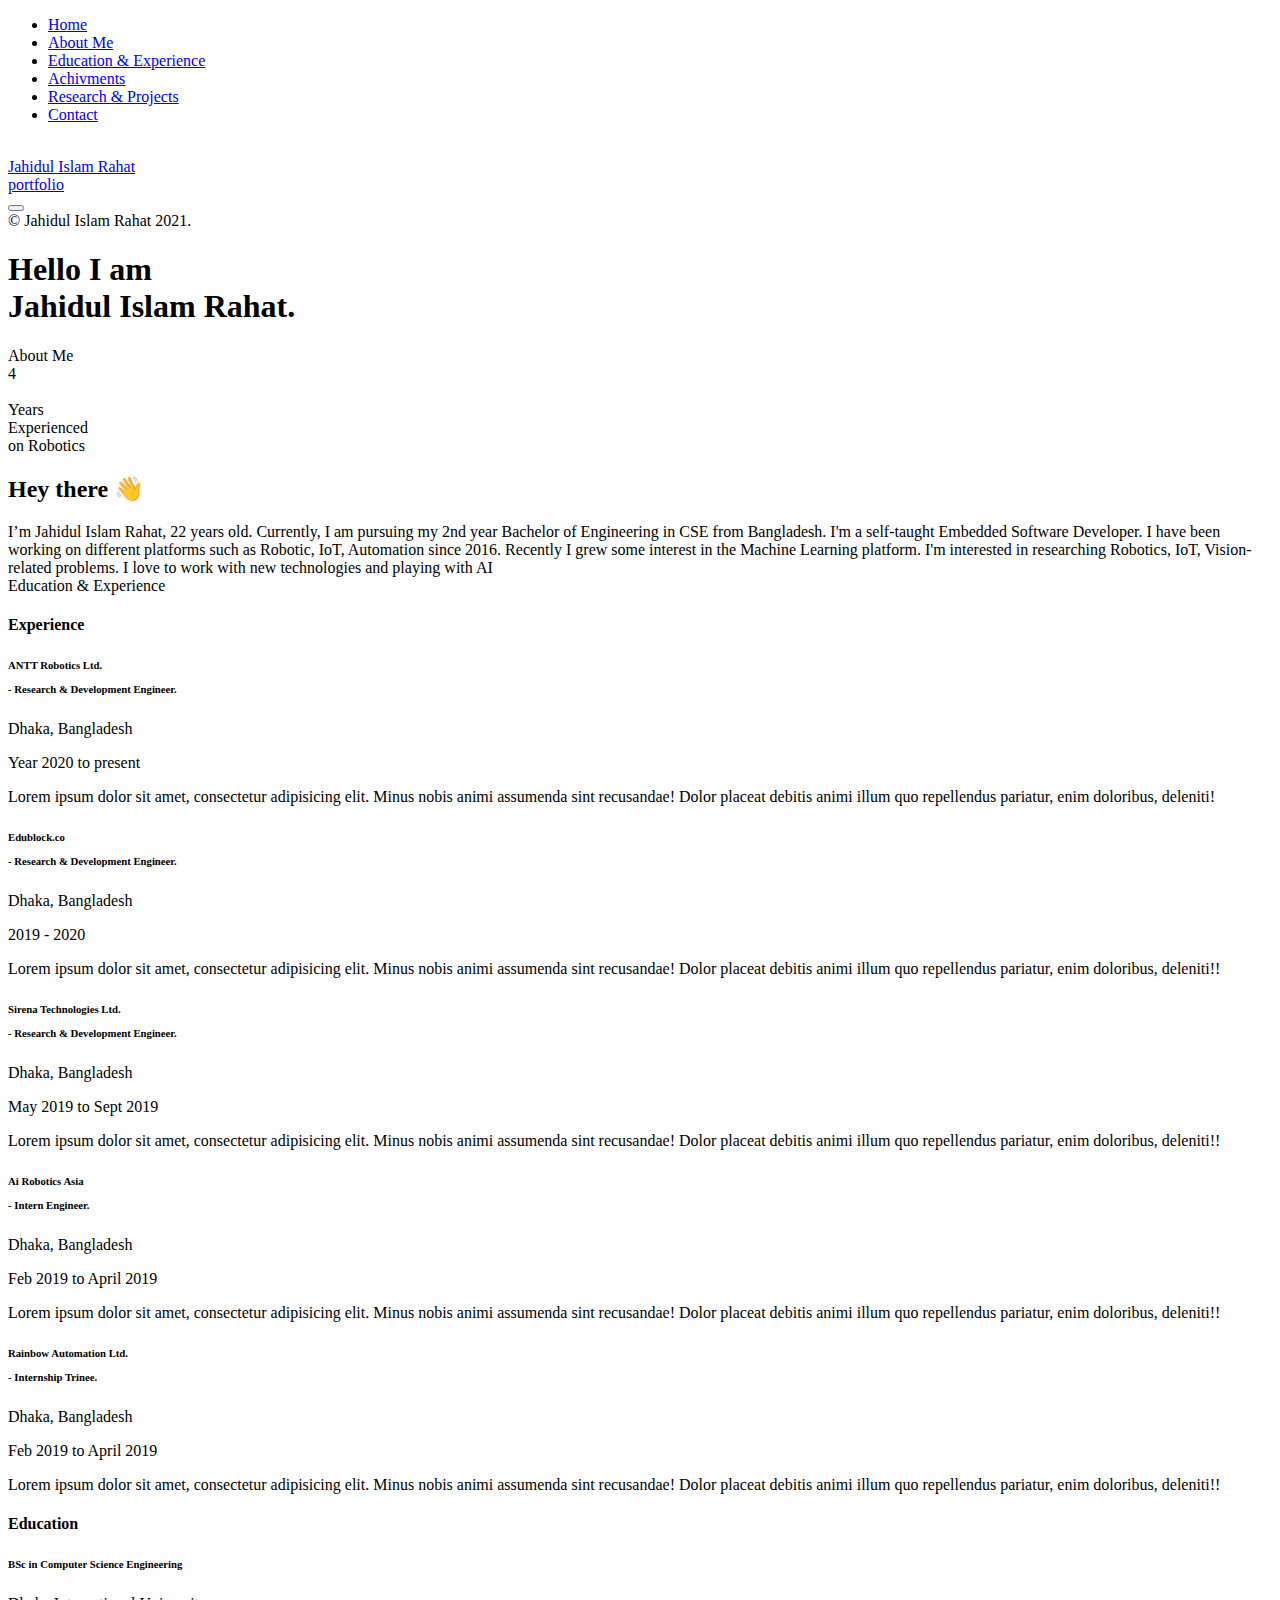
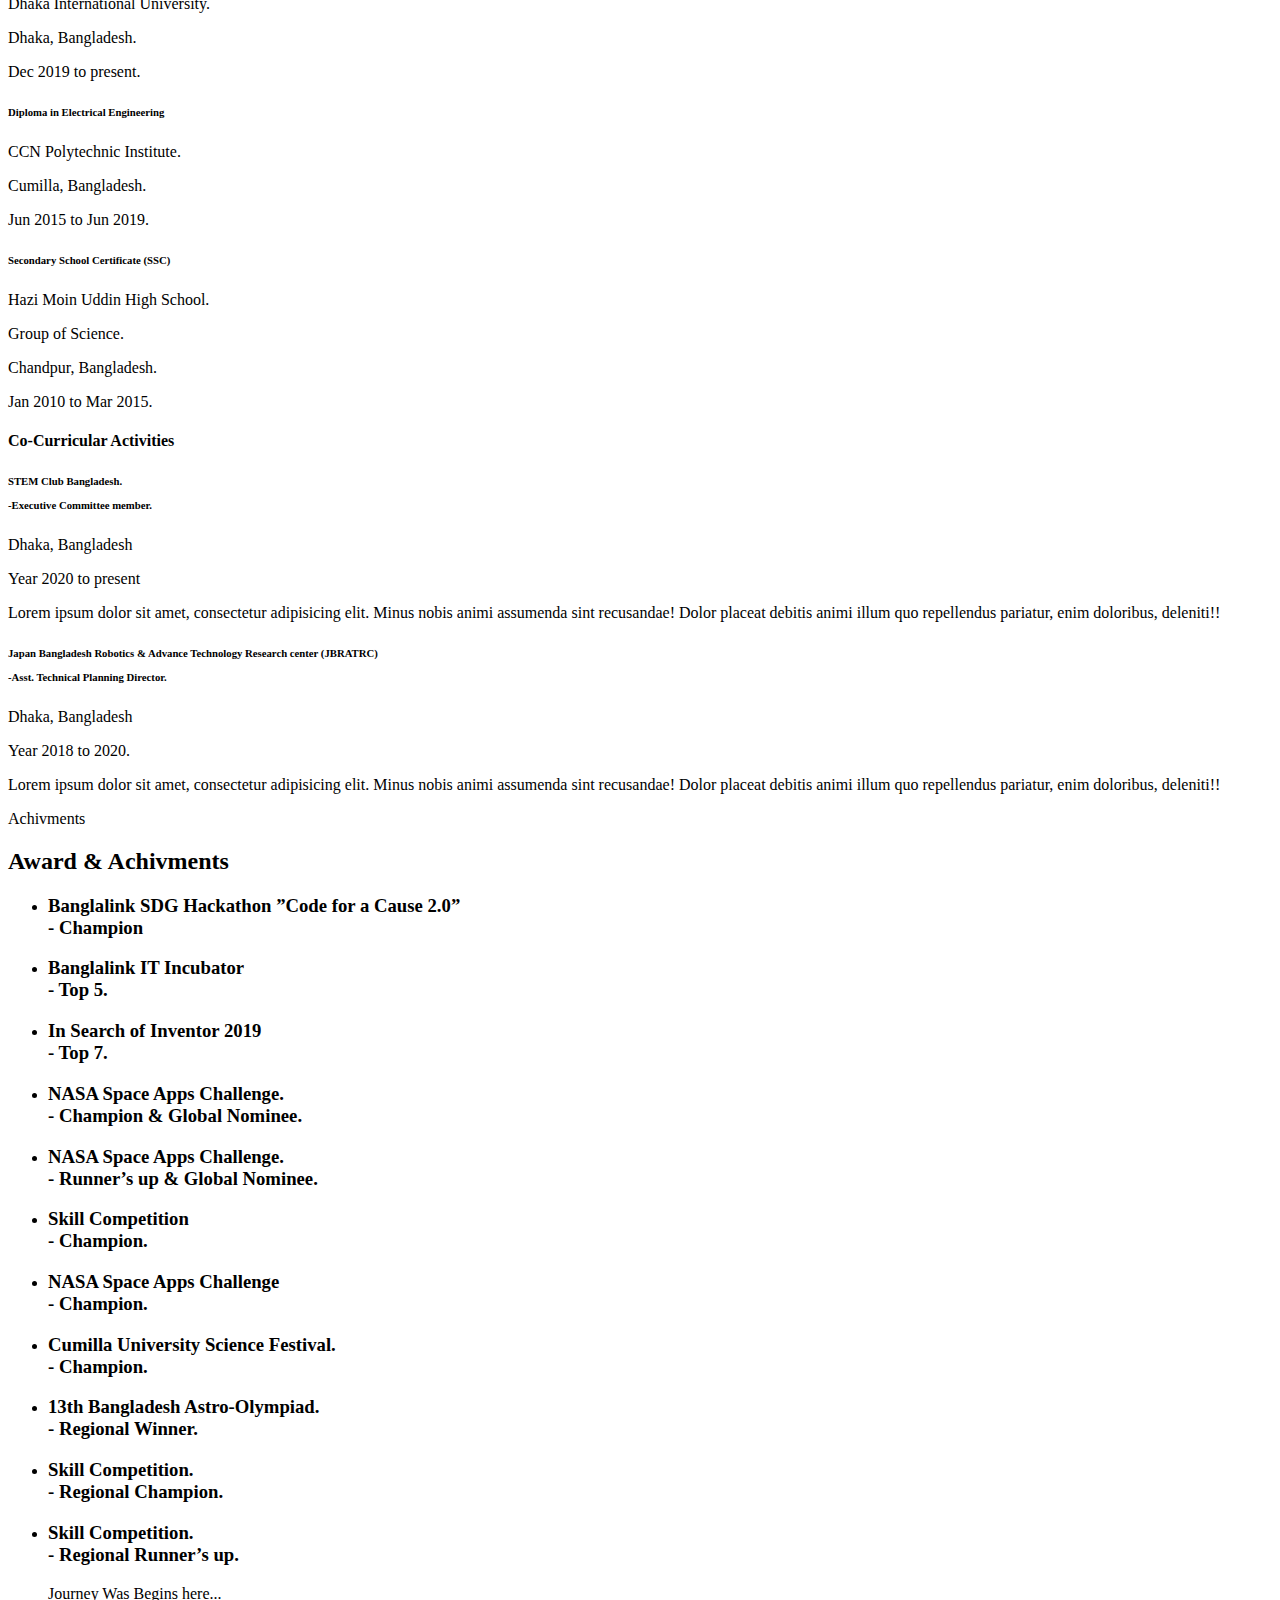
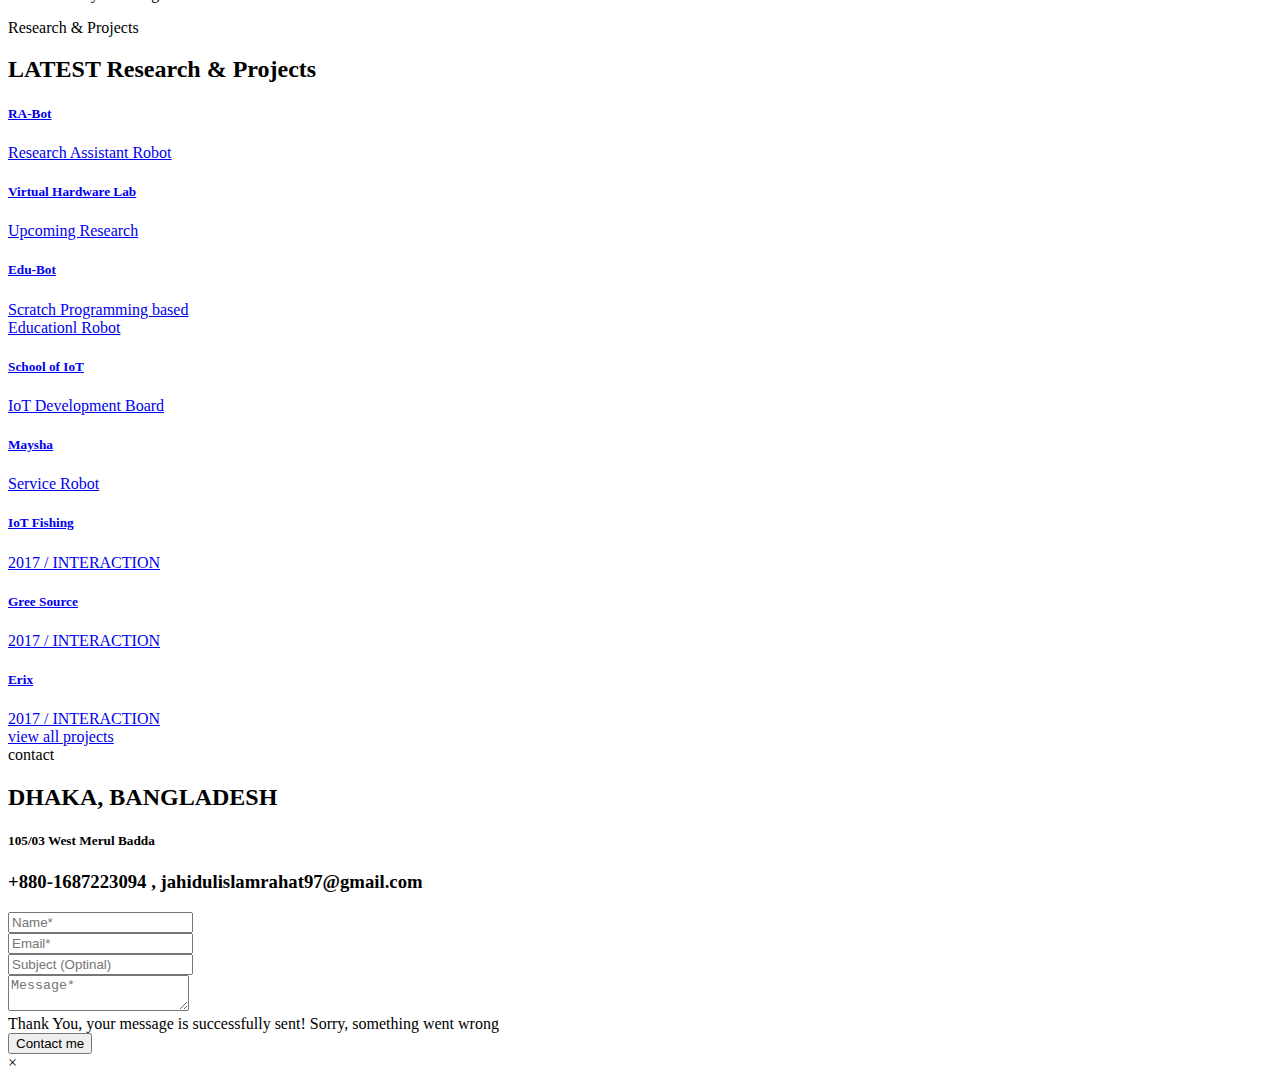
==== index.html @ 425ebec9 "Add files via upload" ====
<!DOCTYPE HTML>
<html lang="en">

<!-- robert/  03:29:43 GMT -->

<head>
    <meta charset="utf-8">
    <meta name="viewport" content="width=device-width, initial-scale=1">
    <meta name="description" content="">
    <meta name="author" content="">

    <link rel="shortcut icon" href="favicon.png">
    <link rel="apple-touch-icon" href="apple-touch-icon.png">
    <link rel="apple-touch-icon" sizes="72x72" href="apple-touch-icon-72x72.png">
    <link rel="apple-touch-icon" sizes="114x114" href="apple-touch-icon-114x114.png">
    <title>Rahat</title>

    <link href="https://fonts.googleapis.com/css?family=Montserrat:300,400,500,600,700&amp;display=swap"
        rel="stylesheet">
    <link href="https://fonts.googleapis.com/css?family=Libre+Baskerville:400i&amp;display=swap" rel="stylesheet">
    <link href="css/style.css" rel="stylesheet" media="screen">
</head>

<body>
    <div class="animsition">
        <div class="loader">
            <div class="spinner">
                <div class="double-bounce1"></div>
                <div class="double-bounce2"></div>
            </div>
        </div>

        <div class="click-capture"></div>

        <div class="menu">
            <span class="close-menu icon-cross2 right-boxed"></span>
            <ul class="menu-list right-boxed">
                <li data-menuanchor="page1">
                    <a href="#page1">Home</a>
                </li>
                <li data-menuanchor="page2">
                    <a href="#page2">About Me</a>
                </li>
                <li data-menuanchor="page3">
                    <a href="#page3">Education & Experience</a>
                </li>
                <li data-menuanchor="page4">
                    <a href="#page4">Achivments</a>
                </li>
                <li data-menuanchor="page5">
                    <a href="#page5">Research & Projects</a>
                </li>

                <li data-menuanchor="page6">
                    <a href="#page6">Contact</a>
                </li>
            </ul>
            <div class="menu-footer right-boxed">
                <div class="social-list">
                    <a href="https://github.com/jahidulislamrahat97" class="icon ion-social-github"></a>
                    <a href="https://www.facebook.com/jahidulislam.rahat97/" class="icon ion-social-facebook"></a>
                    <a href="https://www.linkedin.com/in/jahidul-islam-rahat/" class="icon ion-social-linkedin"></a>
                    <a href="https://www.instagram.com/hutum_pecha_rahat/" class="icon ion-social-instagram"></a>
                    <a href="https://twitter.com/jahidul_islam97" class="icon ion-social-twitter"></a>
                </div>
                <div class="copy"></div>
            </div>
        </div>

        <header class="navbar boxed">
            <div class="navbar-bg"></div>
            <a class="brand" href="index.html#page1">
                <img class="brand-img" alt="" src="images/brand.png">
                <div class="brand-info">
                    <div class="brand-name" href="index.html#page1">Jahidul Islam Rahat</div>
                    <div class="brand-text" href="index.html#page1">portfolio</div>
                </div>
            </a>
            <button type="button" class="navbar-toggle" data-toggle="collapse" data-target="#navbar-collapse"
                aria-expanded="false">
                <span class="icon-bar"></span>
                <span class="icon-bar"></span>
                <span class="icon-bar"></span>
            </button>
            <div class="contacts d-none d-md-block">

            </div>
        </header>
        <div class="copy-bottom white boxed">© Jahidul Islam Rahat 2021.</div>
        <div class="social-list social-list-bottom boxed">
            <a href="https://github.com/jahidulislamrahat97" class="icon ion-social-github"></a>
            <a href="https://www.facebook.com/jahidulislam.rahat97/" class="icon ion-social-facebook"></a>
            <a href="https://www.linkedin.com/in/jahidul-islam-rahat/" class="icon ion-social-linkedin"></a>
            <a href="https://www.instagram.com/hutum_pecha_rahat/" class="icon ion-social-instagram"></a>
            <a href="https://twitter.com/jahidul_islam97" class="icon ion-social-twitter"></a>
        </div>
        <div class="pagepiling">
            <div data-anchor="page1" class="pp-scrollable text-white section section-1">
                <div class="scroll-wrap">
                    <div class="section-bg" style="background-image:url(images/bg/main .jpg);"></div>
                    <div class="scrollable-content">
                        <div class="vertical-centred">
                            <div class="boxed boxed-inner">
                                <div class="vertical-title d-none d-lg-block"><span></span></div>
                                <div class="boxed">
                                    <div class="container">
                                        <div class="intro">
                                            <div class="row">
                                                <div class="col-md-8 col-lg-6">
                                                    <p class="subtitle-top"></p>
                                                    <h1 class="display-2 text-white"><span
                                                            class="text-primary">Hello</span> I am<br> Jahidul Islam
                                                        Rahat.</h1>

                                                </div>
                                            </div>
                                        </div>
                                    </div>
                                </div>
                            </div>
                        </div>
                    </div>
                </div>
            </div>
            <div data-anchor="page2" class="pp-scrollable section section-2">
                <div class="scroll-wrap">
                    <div class="scrollable-content">
                        <div class="vertical-centred">
                            <div class="boxed boxed-inner">
                                <div class="vertical-title text-white  d-none d-lg-block"><span>About Me</span></div>
                                <div class="boxed">
                                    <div class="container">
                                        <div class="intro">
                                            <div class="row align-items-center">
                                                <div class="col-xl-7">
                                                    <div class="experience-box pb-5">
                                                        <div class="experience-content">
                                                            <div class="experience-number text-texture">4</div><br
                                                                class="d-block d-sm-none">
                                                            <div class="experience-info">Years<br>Experienced<br>on
                                                                Robotics</div>
                                                        </div>
                                                    </div>
                                                </div>
                                                <div class="col-xl-5">
                                                    <h2 class="title-uppercase"> <span class="text-primary">Hey there
                                                            👋</span>
                                                    </h2>
                                                    I’m Jahidul Islam Rahat, 22 years old. Currently, I am pursuing my
                                                    2nd year Bachelor of Engineering in CSE from Bangladesh. I'm a
                                                    self-taught Embedded Software Developer. I have been working on
                                                    different platforms such as Robotic, IoT, Automation since 2016.
                                                    Recently I grew some interest in the Machine Learning platform. I'm
                                                    interested in researching Robotics, IoT, Vision-related problems. I
                                                    love to work with new technologies and playing with AI
                                                    <div class="progress-bars">
                                                        <div class="clearfix">
                                                        </div>
                                                        <div class="clearfix">
                                                        </div>
                                                    </div>
                                                </div>
                                            </div>
                                        </div>
                                    </div>
                                </div>
                            </div>
                        </div>
                    </div>
                </div>
            </div>
            <div data-anchor="page3" class="pp-scrollable text-white section section-3">
                <div class="scroll-wrap">
                    <div class="section-bg" style="background-image:url(images/bg/resume2.jpg);"></div>
                    <div class="scrollable-content">
                        <div class="vertical-centred">
                            <div class="boxed boxed-inner">
                                <div class="vertical-title d-none d-lg-block"><span>Education & Experience</span></div>
                                <div class="boxed">
                                    <div class="container">
                                        <div class="intro">
                                            <div class="row row-resume">
                                                <div class="col-md-6">
                                                    <div class="col-resume">
                                                        <h4 class="title-uppercase">Experience</h4>
                                                        <div class="resume-content">
                                                            <div class="resume-inner">
                                                                <div class="resume-row">
                                                                    <h6 class="resume-type">ANTT Robotics
                                                                        Ltd.<br><br>- Research & Development
                                                                        Engineer.
                                                                    </h6>
                                                                    <p class="resume-study">Dhaka,
                                                                        Bangladesh</p>
                                                                    <p class="resume-date text-primary">Year 2020 to
                                                                        present</p>
                                                                    <p class="resume-text">Lorem ipsum dolor sit amet,
                                                                        consectetur adipisicing elit. Minus nobis animi
                                                                        assumenda sint recusandae! Dolor placeat debitis
                                                                        animi illum quo repellendus pariatur, enim
                                                                        doloribus, deleniti!</p>
                                                                </div>
                                                                <div class="resume-row">
                                                                    <h6 class="resume-type">Edublock.co <br><br>-
                                                                        Research & Development
                                                                        Engineer.</h6>
                                                                    <p class="resume-study">Dhaka,
                                                                        Bangladesh</p>
                                                                    <p class="resume-date text-primary">2019 - 2020</p>
                                                                    <p class="resume-text">Lorem ipsum dolor sit amet,
                                                                        consectetur adipisicing elit. Minus nobis animi
                                                                        assumenda sint recusandae! Dolor placeat debitis
                                                                        animi illum quo repellendus pariatur, enim
                                                                        doloribus, deleniti!!</p>
                                                                </div>
                                                                <div class="resume-row">
                                                                    <h6 class="resume-type">Sirena Technologies
                                                                        Ltd.<br><br>- Research & Development
                                                                        Engineer.
                                                                    </h6>
                                                                    <p class="resume-study">Dhaka,
                                                                        Bangladesh</p>
                                                                    <p class="resume-date text-primary">May 2019 to Sept
                                                                        2019</p>
                                                                    <p class="resume-text">Lorem ipsum dolor sit amet,
                                                                        consectetur adipisicing elit. Minus nobis animi
                                                                        assumenda sint recusandae! Dolor placeat debitis
                                                                        animi illum quo repellendus pariatur, enim
                                                                        doloribus, deleniti!!</p>
                                                                </div>
                                                                <div class="resume-row">
                                                                    <h6 class="resume-type">Ai Robotics Asia <br><br>-
                                                                        Intern Engineer.</h6>
                                                                    <p class="resume-study">Dhaka,
                                                                        Bangladesh</p>
                                                                    <p class="resume-date text-primary">Feb 2019 to
                                                                        April 2019</p>
                                                                    <p class="resume-text">Lorem ipsum dolor sit amet,
                                                                        consectetur adipisicing elit. Minus nobis animi
                                                                        assumenda sint recusandae! Dolor placeat debitis
                                                                        animi illum quo repellendus pariatur, enim
                                                                        doloribus, deleniti!!</p>
                                                                </div>
                                                                <div class="resume-row">
                                                                    <h6 class="resume-type">Rainbow Automation Ltd.
                                                                        <br><br>-
                                                                        Internship Trinee.
                                                                    </h6>
                                                                    <p class="resume-study">Dhaka,
                                                                        Bangladesh</p>
                                                                    <p class="resume-date text-primary">Feb 2019 to
                                                                        April 2019</p>
                                                                    <p class="resume-text">Lorem ipsum dolor sit amet,
                                                                        consectetur adipisicing elit. Minus nobis animi
                                                                        assumenda sint recusandae! Dolor placeat debitis
                                                                        animi illum quo repellendus pariatur, enim
                                                                        doloribus, deleniti!!</p>
                                                                </div>
                                                            </div>
                                                        </div>
                                                    </div>
                                                </div>
                                                <div class="col-md-6">
                                                    <div class="col-resume">
                                                        <h4 class="title-uppercase">Education</h4>
                                                        <div class="resume-content">
                                                            <div class="resume-inner">
                                                                <div class="resume-row">
                                                                    <h6 class="resume-type">BSc in Computer Science
                                                                        Engineering</h6>
                                                                    <p class="resume-study">Dhaka International
                                                                        University.</p>
                                                                    <p class="resume-study">Dhaka, Bangladesh.</p>
                                                                    <p class="resume-date text-primary">Dec 2019 to
                                                                        present.</p>
                                                                </div>
                                                                <div class="resume-row">
                                                                    <h6 class="resume-type">Diploma in Electrical
                                                                        Engineering</h6>
                                                                    <p class="resume-study">CCN Polytechnic Institute.
                                                                    </p>
                                                                    <p class="resume-study">Cumilla, Bangladesh.</p>
                                                                    <p class="resume-date text-primary">Jun 2015 to Jun
                                                                        2019.</p>
                                                                </div>
                                                                <div class="resume-row">
                                                                    <h6 class="resume-type">Secondary School Certificate
                                                                        (SSC)</h6>
                                                                    <p class="resume-study">Hazi Moin Uddin High School.
                                                                    </p>
                                                                    <p class="resume-study">Group of Science.
                                                                    </p>
                                                                    <p class="resume-study">Chandpur, Bangladesh.</p>
                                                                    <p class="resume-date text-primary">Jan 2010 to Mar
                                                                        2015.</p>
                                                                </div>







                                                                <h4 class="title-uppercase">Co-Curricular
                                                                    Activities</h4>

                                                                <div class="resume-row">
                                                                    <h6 class="resume-type">STEM Club
                                                                        Bangladesh.<br><br>-Executive Committee member.
                                                                    </h6>
                                                                    <p class="resume-study">Dhaka,
                                                                        Bangladesh</p>
                                                                    <p class="resume-date text-primary">Year 2020 to
                                                                        present</p>
                                                                    <p class="resume-text">Lorem ipsum dolor sit amet,
                                                                        consectetur adipisicing elit. Minus nobis animi
                                                                        assumenda sint recusandae! Dolor placeat debitis
                                                                        animi illum quo repellendus pariatur, enim
                                                                        doloribus, deleniti!!</p>
                                                                </div>
                                                                <div class="resume-row">
                                                                    <h6 class="resume-type">Japan Bangladesh Robotics &
                                                                        Advance Technology
                                                                        Research center (JBRATRC)<br><br>-Asst.
                                                                        Technical Planning Director.</h6>
                                                                    <p class="resume-study">Dhaka,
                                                                        Bangladesh</p>
                                                                    <p class="resume-date text-primary">Year 2018 to
                                                                        2020.</p>
                                                                    <p class="resume-text">Lorem ipsum dolor sit amet,
                                                                        consectetur adipisicing elit. Minus nobis animi
                                                                        assumenda sint recusandae! Dolor placeat debitis
                                                                        animi illum quo repellendus pariatur, enim
                                                                        doloribus, deleniti!!</p>
                                                                </div>


                                                            </div>
                                                        </div>
                                                    </div>
                                                </div>

                                            </div>
                                        </div>
                                    </div>
                                </div>
                            </div>
                        </div>
                    </div>
                </div>
            </div>
            <div data-anchor="page4" class="pp-scrollable section section-4">
                <div class="scroll-wrap">
                    <div class="scrollable-content">
                        <div class="vertical-centred">
                            <div class="boxed boxed-inner">
                                <div class="vertical-title text-white d-none d-lg-block"><span>Achivments</span></div>
                                <div class="boxed">
                                    <div class="container">
                                        <div class="intro">
                                            <h2 class="title-uppercase text-white">Award & Achivments</h2>
                                            <div class="row row-partners">
                                                <div id="content">


                                                    <ul class="timeline">
                                                        <li class="event" data-date="2020">
                                                            <h3>Banglalink SDG Hackathon ”Code for a Cause 2.0” <br>-
                                                                Champion</h3>



                                                        </li>
                                                        <li class="event" data-date="2020">
                                                            <h3>Banglalink IT Incubator<br>- Top 5. </h3>

                                                        </li>
                                                        <li class="event" data-date="2019">
                                                            <h3>In Search of Inventor 2019<br>- Top 7. </h3>

                                                        </li>
                                                        <li class="event" data-date="2019">
                                                            <h3>NASA Space Apps Challenge.<br>- Champion &
                                                                Global Nominee.</h3>

                                                        </li>
                                                        <li class="event" data-date="2019">
                                                            <h3>NASA Space Apps Challenge.<br>- Runner’s up & Global
                                                                Nominee.</h3>
                                                        </li>
                                                        <li class="event" data-date="2019">
                                                            <h3>Skill Competition<br>- Champion.</h3>
                                                        </li>

                                                        <li class="event" data-date="2018">
                                                            <h3>NASA Space Apps Challenge<br>- Champion.</h3>
                                                        </li>
                                                        <li class="event" data-date="2018">
                                                            <h3>Cumilla University Science Festival.<br>- Champion.</h3>
                                                        </li>
                                                        <li class="event" data-date="2018">
                                                            <h3>13th Bangladesh Astro-Olympiad.<br>- Regional Winner.
                                                            </h3>
                                                        </li>
                                                        <li class="event" data-date="2018">
                                                            <h3>Skill Competition.<br>- Regional Champion.</h3>
                                                        </li>

                                                        <li class="event" data-date="2017">
                                                            <h3>Skill Competition.<br>- Regional Runner’s up.</h3>
                                                            <p>Journey Was Begins here...</p>
                                                        </li>



                                                    </ul>
                                                </div>
                                            </div>
                                        </div>
                                    </div>
                                </div>
                            </div>
                        </div>
                    </div>
                </div>
            </div>
            <div data-anchor="page5" class="pp-scrollable text-white section section-5">
                <div class="scroll-wrap">
                    <div class="bg-changer">
                        <div class="section-bg" style="background-image:url(images/bg/project.jpg);"></div>
                        <div class="section-bg" style="background-image:url(images/bg/project.jpg);"></div>
                        <div class="section-bg" style="background-image:url(images/bg/project.jpg);"></div>
                        <div class="section-bg" style="background-image:url(images/bg/project.jpg);"></div>
                        <div class="section-bg" style="background-image:url(images/bg/project.jpg);"></div>
                    </div>
                    <div class="scrollable-content">
                        <div class="vertical-centred">
                            <div class="boxed boxed-inner">
                                <div class="vertical-title  d-none d-lg-block"><span>Research & Projects</span></div>
                                <div class="boxed">
                                    <div class="container">
                                        <div class="intro">
                                            <div class="row">
                                                <div class="col-md-12">
                                                    <h2 class="title-uppercase text-white">LATEST Research & Projects
                                                    </h2>
                                                    <div class="row-project-box row">
                                                        <div class="col-project-box col-sm-6 col-md-4 col-lg-4">
                                                            <a href="comming soon.html" class="project-box">
                                                                <div class="project-box-inner">
                                                                    <h5>RA-Bot</h5>
                                                                    <div class="project-category">Research Assistant
                                                                        Robot</div>
                                                                </div>
                                                            </a>
                                                        </div>
                                                        <div class="col-project-box col-sm-6 col-md-4 col-lg-4">
                                                            <a href="comming soon.html" class="project-box">
                                                                <div class="project-box-inner">
                                                                    <h5>Virtual Hardware Lab</h5>
                                                                    <div class="project-category">Upcoming Research
                                                                    </div>
                                                                </div>
                                                            </a>
                                                        </div>
                                                        <div class="col-project-box col-sm-6 col-md-4 col-lg-4">

                                                            <a href="comming soon.html" class="project-box">
                                                                <div class="project-box-inner">
                                                                    <h5>Edu-Bot</h5>
                                                                    <div class="project-category">Scratch Programming
                                                                        based <br>Educationl Robot</div>
                                                                </div>
                                                            </a>
                                                        </div>
                                                        <div class="col-project-box col-sm-6 col-md-4 col-lg-4">
                                                            <a href="comming soon.html" class="project-box">
                                                                <div class="project-box-inner">
                                                                    <h5>School of IoT</h5>
                                                                    <div class="project-category">IoT Development Board
                                                                    </div>
                                                                </div>
                                                            </a>
                                                        </div>
                                                        <div class="col-project-box col-sm-6 col-md-4 col-lg-4">
                                                            <a href="comming soon.html" class="project-box">
                                                                <div class="project-box-inner">
                                                                    <h5>Maysha</h5>
                                                                    <div class="project-category">Service
                                                                        Robot</div>
                                                                </div>
                                                            </a>
                                                        </div>
                                                        <div class="col-project-box col-sm-6 col-md-4 col-lg-4">
                                                            <a href="comming soon.html" class="project-box">
                                                                <div class="project-box-inner">
                                                                    <h5>IoT Fishing</h5>
                                                                    <div class="project-category">2017 / INTERACTION
                                                                    </div>
                                                                </div>
                                                            </a>
                                                        </div>
                                                        <div class="col-project-box col-sm-6 col-md-4 col-lg-4">
                                                            <a href="comming soon.html" class="project-box">
                                                                <div class="project-box-inner">
                                                                    <h5>Gree Source</h5>
                                                                    <div class="project-category">2017 / INTERACTION
                                                                    </div>
                                                                </div>
                                                            </a>
                                                        </div>
                                                        <div class="col-project-box col-sm-6 col-md-4 col-lg-4">
                                                            <a href="comming soon.html" class="project-box">
                                                                <div class="project-box-inner">
                                                                    <h5>Erix</h5>
                                                                    <div class="project-category">2017 / INTERACTION
                                                                    </div>
                                                                </div>
                                                            </a>
                                                        </div>
                                                    </div>
                                                    <a href="comming soon.html" class="h5 link-arrow text-white">view
                                                        all projects <i class="icon icon-chevron-right"></i></a>
                                                </div>
                                            </div>
                                        </div>
                                    </div>
                                </div>
                            </div>
                        </div>
                    </div>
                </div>
            </div>

            <div data-anchor="page6" class="pp-scrollable section section-6">
                <div class="scroll-wrap">
                    <div class="section-bg" style="background-image:url(images/bg/contact.jpg);"></div>
                    <div class="scrollable-content">
                        <div class="vertical-centred">
                            <div class="boxed boxed-inner">
                                <div class="vertical-title text-white d-none d-lg-block"><span>contact</span></div>
                                <div class="boxed">
                                    <div class="container">
                                        <div class="intro overflow-hidden">
                                            <div class="row">
                                                <div class="col-md-6">
                                                    <h2 class="title-uppercase"><span class="text-primary">DHAKA</span>,
                                                        BANGLADESH</h2>
                                                    <h5 class="text-muted">105/03 West Merul Badda</h5>
                                                    <section class="contact-address">
                                                        <h3><span class="phone">+880-1687223094 ,
                                                                jahidulislamrahat97@gmail.com</span></h3>
                                                        <h3><a class="mail" href="jahidulislamrahat97@gmail.com">
                                                                <span class="__cf_email__"
                                                                    data-cfemail="10737f7e6471736450627f727562643e737f7d"></span></a>
                                                        </h3>

                                                    </section>
                                                </div>
                                                <div class="col-md-6">
                                                    <div class="contact-info">
                                                        <form class="js-form" novalidate="novalidate">
                                                            <div class="row">
                                                                <div class="form-group col-sm-6">
                                                                    <input type="text" name="name" required=""
                                                                        placeholder="Name*" aria-required="true">
                                                                </div>
                                                                <div class="form-group col-sm-6">
                                                                    <input type="email" required="" name="email"
                                                                        placeholder="Email*">
                                                                </div>
                                                                <div class="form-group col-sm-12">
                                                                    <input type="text" name="subject"
                                                                        placeholder="Subject (Optinal)">
                                                                </div>
                                                                <div class="form-group col-sm-12">
                                                                    <textarea name="message" required=""
                                                                        placeholder="Message*"></textarea>
                                                                </div>
                                                                <div class="form-group form-group-message col-sm-12">
                                                                    <span id="success" class="text-primary">Thank You,
                                                                        your message is successfully sent!</span>
                                                                    <span id="error" class="text-primary">Sorry,
                                                                        something went wrong </span>
                                                                </div>
                                                                <div class="col-sm-12"><button type="submit"
                                                                        class="btn">Contact me</button></div>
                                                            </div>
                                                        </form>
                                                    </div>
                                                </div>
                                            </div>
                                        </div>
                                    </div>
                                </div>
                            </div>
                        </div>
                    </div>
                </div>
            </div>
        </div>
    </div>

    <!-- The Modal -->
    <div id="myModal" class="modal">
        <span class="close">&times;</span>
        <script data-cfasync="false"
            src="../../cdn-cgi/scripts/5c5dd728/cloudflare-static/email-decode.min.js"></script>
        <img class="modal-content" id="img01">
        <script src="js/jquery.min.js"></script>
        <div id="caption"></div>
        <script src="js/wow.min.js"></script>
    </div>

    <script src="js/smoothscroll.js"></script>
    <script src="js/animsition.js"></script>
    <script src="js/jquery.validate.min.js"></script>
    <script src="js/jquery.magnific-popup.min.js"></script>
    <script src="js/owl.carousel.min.js"></script>
    <script src="js/jquery.pagepiling.min.js"></script>

    <script src="js/scripts.js"></script>
</body>

</html>
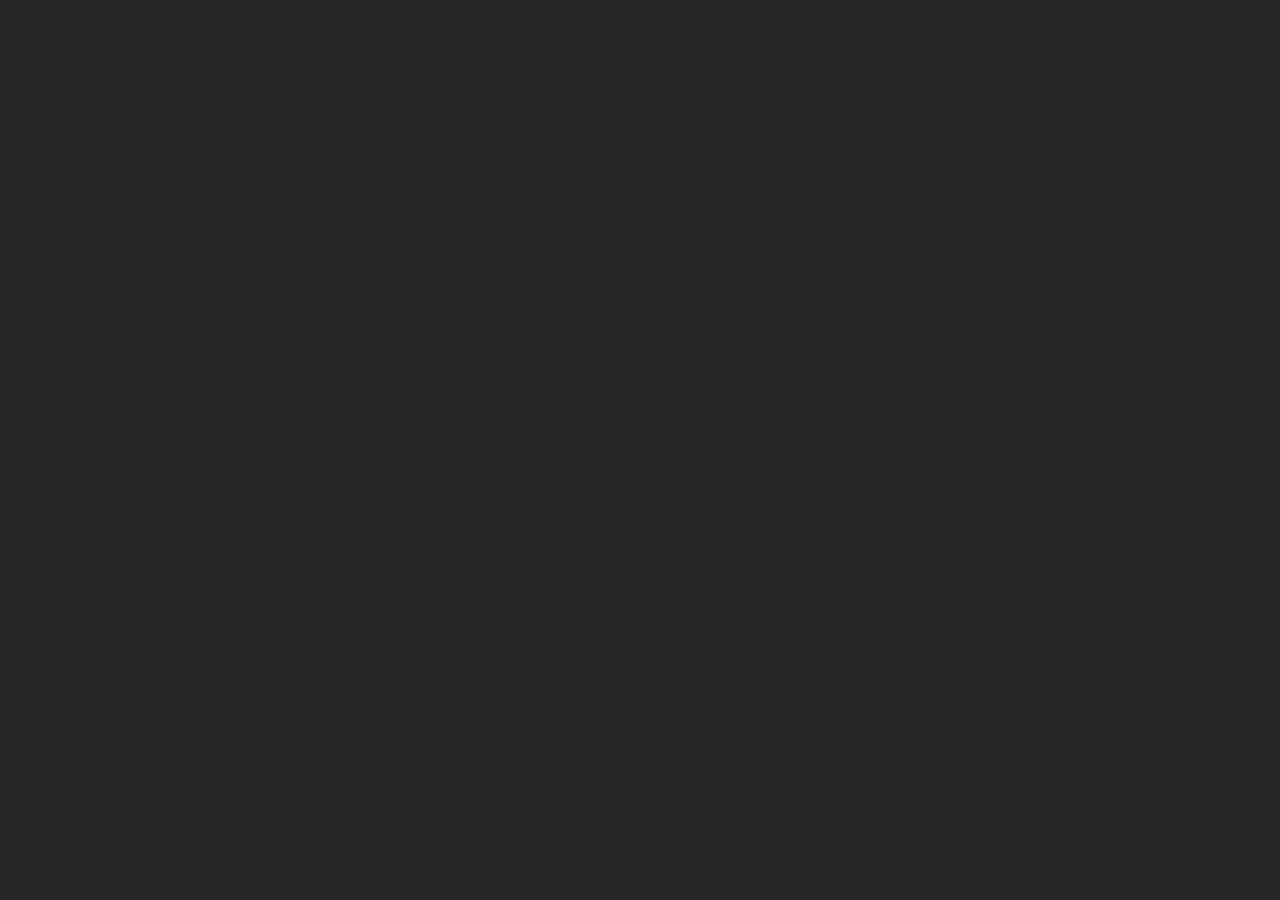
==== commit 7b44390b: "added some icon" ====
--- a/index.html
+++ b/index.html
@@ -97,7 +97,7 @@
         <div class="pagepiling">
             <div data-anchor="page1" class="pp-scrollable text-white section section-1">
                 <div class="scroll-wrap">
-                    <div class="section-bg" style="background-image:url(images/bg/main .jpg);"></div>
+                    <div class="section-bg" style="background-image:url(images/bg/mainbg2.jpg);"></div>
                     <div class="scrollable-content">
                         <div class="vertical-centred">
                             <div class="boxed boxed-inner">
@@ -186,32 +186,54 @@
                                                         <div class="resume-content">
                                                             <div class="resume-inner">
                                                                 <div class="resume-row">
-                                                                    <h6 class="resume-type">ANTT Robotics
-                                                                        Ltd.<br><br>- Research & Development
-                                                                        Engineer.
+                                                                    <h6 class="resume-type">ANTT Robotics Ltd.
+                                                                        <br>
+                                                                        - Research & Development Engineer.
+                                                                        <br>
+                                                                        - Year 2020 to present
                                                                     </h6>
-                                                                    <p class="resume-study">Dhaka,
-                                                                        Bangladesh</p>
-                                                                    <p class="resume-date text-primary">Year 2020 to
-                                                                        present</p>
-                                                                    <p class="resume-text">Lorem ipsum dolor sit amet,
-                                                                        consectetur adipisicing elit. Minus nobis animi
-                                                                        assumenda sint recusandae! Dolor placeat debitis
-                                                                        animi illum quo repellendus pariatur, enim
-                                                                        doloribus, deleniti!</p>
-                                                                </div>
-                                                                <div class="resume-row">
-                                                                    <h6 class="resume-type">Edublock.co <br><br>-
-                                                                        Research & Development
-                                                                        Engineer.</h6>
-                                                                    <p class="resume-study">Dhaka,
-                                                                        Bangladesh</p>
-                                                                    <p class="resume-date text-primary">2019 - 2020</p>
-                                                                    <p class="resume-text">Lorem ipsum dolor sit amet,
-                                                                        consectetur adipisicing elit. Minus nobis animi
-                                                                        assumenda sint recusandae! Dolor placeat debitis
-                                                                        animi illum quo repellendus pariatur, enim
-                                                                        doloribus, deleniti!!</p>
+                                                                    
+                                                                    <p class="resume-date text-primary"></p>
+                                                                    <p class="resume-text">
+                                                                        • Firmware Design & Development
+                                                                        <br>
+                                                                        • Circuit Design & Prototyping.
+                                                                        <br>
+                                                                        • Curriculum Design Based on Robotics & IoT
+                                                                        <br>
+                                                                        • IoT Server Testing.
+                                                                        <br>
+                                                                        • Open source Project & Library Development.
+                                                                        <br>
+                                                                        • 2D & 3D Design, Printing
+                                                                    </p>
+                                                                </div>
+                                                                <div class="resume-row">
+                                                                    <h6 class="resume-type">Robo Lab BD 
+                                                                        <br>
+                                                                        - Robotics Trainer (Part-time).
+                                                                        <br>
+                                                                        - Dhaka, Bangladesh
+                                                                        <br>
+                                                                        - Year 2020 to present
+                                                                    </h6>
+                                                                   
+                                                                </div>
+                                                                <div class="resume-row">
+                                                                    <h6 class="resume-type">Edublock.co 
+                                                                        <br>
+                                                                        - Research & Development Engineer.
+                                                                        <br>
+                                                                        - Dhaka, Bangladesh
+                                                                    </h6>
+                                                                    <p class="resume-text">
+                                                                        • Firmware Design & Development for Hardware Simulation
+                                                                        <br>
+                                                                          using Bangla & English Scratch Programming.
+                                                                        <br>
+                                                                        • Embedded Testing.
+                                                                        <br>
+                                                                        • Curriculum Design Based on EduBot</p>
                                                                 </div>
                                                                 <div class="resume-row">
                                                                     <h6 class="resume-type">Sirena Technologies
--- a/css/style.css
+++ b/css/style.css
@@ -0,0 +1,175 @@
+@import 'bootstrap.min.css';
+@import 'bootstrap-grid.min.css';
+@import 'animate.css';
+@import 'ionicons.min.css';
+@import 'linearicons.css';
+@import 'animsition.css';
+@import 'magnific-popup.css';
+@import 'magnific-popup.css';
+@import 'jquery.pagepiling.css';
+@import 'owl.carousel.css';
+@import url(https://fonts.googleapis.com/css?family=Source+Sans+Pro:200,300,400,600,700|Oswald:400,300,700);
+
+/* Variables */
+
+
+html{font-size:12px;-webkit-font-smoothing:antialiased}body{font-family:poppins,sans-serif;font-size:1rem;font-weight:400;letter-spacing:.025em;line-height:2.1428;color:#868686;background:#272727;-webkit-overflow-scrolling:touch}::-webkit-scrollbar{width:8px;height:8px}::-webkit-scrollbar-thumb{cursor:pointer;background:#f3ca2f}::selection{background-color:#f3ca2f;color:#fff}-webkit-::selection{background-color:#f3ca2f;color:#fff}::-moz-selection{background-color:#f3ca2f;color:#fff}@font-face{font-family:poppins;src:url(../fonts/poppins-regular-webfont.html) format('woff2'),url(../fonts/poppins-regular-webfont.woff) format('woff');font-weight:400;font-style:normal}h1,.h1{font-family:montserrat,sans-serif;font-weight:700;font-size:3.428rem;line-height:1.2;font-weight:600;color:#fff;letter-spacing:-.025em;margin:.5em 0}h2,.h2{font-family:montserrat,sans-serif;font-weight:600;font-size:2.571rem;line-height:1.166;color:#fff;letter-spacing:0;margin:2.6rem 0}h3,.h3{font-family:montserrat,sans-serif;font-weight:600;font-size:2.142rem;line-height:1.2;letter-spacing:-.05em;color:#fff;margin:2.6rem 0}h4,.h4{font-family:montserrat,sans-serif;font-weight:600;font-size:1.714rem;line-height:1.25;letter-spacing:.025em;color:#fff;margin:2.6rem 0}h5,.h5{font-family:montserrat,sans-serif;font-weight:600;font-size:1.571rem;line-height:1.1;letter-spacing:0;color:#fff;margin:2.6rem 0}h6,.h6{font-family:montserrat,sans-serif;font-weight:600;font-size:1.285rem;line-height:1.3333;letter-spacing:0;color:#fff;margin:2.6rem 0}h1 a,.h1 a,h2 a,.h2 a,h3 a,.h3 a,h4 a,.h4 a,h5 a,.h5 a,h6 a,.h6 a{color:inherit}h1 a:hover,.h1 a:hover,h2 a:hover,.h2 a:hover,h3 a:hover,.h3 a:hover,h4 a:hover,.h4 a:hover,h5 a:hover,.h5 a:hover,h6 a:hover,.h6 a:hover{text-decoration:none}strong{font-weight:600}p,blockquote{margin-bottom:2.6rem}blockquote{font-size:1.714rem;letter-spacing:.025em;line-height:1.5;padding:0;width:80%;padding-left:6.8rem;border-left:.3rem solid #f3ca2f;margin-top:5rem;color:#fff}cite{display:block;color:#fff;font-weight:600;letter-spacing:0;font-style:normal}a{color:#f3ca2f;-webkit-transition:color .3s ease-out;-o-transition:color .3s ease-out;transition:color .3s ease-out}a:hover{color:#f3ca2f;outline:none}a:focus{text-decoration:none}input[type=text],input[type=address],input[type=url],input[type=password],input[type=email],input[type=search],input[type=tel],textarea{display:inline-block;width:100%;font-size:1rem;border-radius:.75em;color:#fff;background-color:#333;border:0;border-radius:0;padding:.7rem 1rem;-webkit-box-shadow:0 0 25px rgba(0,0,0,.5);box-shadow:0 0 25px rgba(0,0,0,.5);-webkit-appearance:none;-webkit-transition:all .15s;-o-transition:all .15s;transition:all .15s}textarea{padding-top:.8rem;height:15rem;resize:none;-webkit-transition:all .3s;-o-transition:all .3s;transition:all .3s}input[type=text]:focus,input[type=address]:focus,input[type=url]:focus,input[type=password]:focus,input[type=email]:focus,input[type=search]:focus,input[type=tel]:focus,textarea:focus{border-color:#f3ca2f;outline:0;color:#fff}input::-moz-placeholder{color:#999;opacity:1}input:-ms-input-placeholder{color:#999}input::-webkit-input-placeholder{color:#999}textarea::-moz-placeholder{color:#999;opacity:1}textarea:-ms-input-placeholder{color:#999}textarea::-webkit-input-placeholder{color:#999}.form-group{margin-bottom:30px}label.error{color:#fff;margin:.8rem 0 0}.btn{color:#fff;letter-spacing:.025em;font-size:1rem;display:inline-block;border:0;border-radius:0;padding:1.1em 2.28em 1em;background-color:#000;text-decoration:none;-webkit-transition:all .3s ease-out!important;transition:all .3s ease-out!important}.btn:hover,.btn:focus{background-color:#f3ca2f;color:#fff;-webkit-box-shadow:none;box-shadow:none;outline:none!important}.icon{display:inline-block}.ion-ios-play{width:3rem;height:3rem;padding-left:.2rem;line-height:3rem;text-align:center;border:1px solid #fff;border-radius:50%;font-size:1rem;margin-top:4rem;color:#fff;transition:all .3s ease-out}.ion-ios-play:hover{color:#ffeb00;border:1px solid #ffeb00}.animsition{position:absolute;z-index:100;left:0;width:100%;top:0;height:100%}.loader{position:fixed;overflow:hidden;z-index:101;left:0;top:0;width:100%;height:100%;background:#272727;color:#4b4b4b;text-align:center}.spinner{position:absolute;top:50%;left:50%;width:50px;height:50px;-webkit-transform:translate(-50%,-50%);-moz-transform:translate(-50%,-50%);-ms-transform:translate(-50%,-50%);-o-transform:translate(-50%,-50%);transform:translate(-50%,-50%)}.double-bounce1,.double-bounce2{width:100%;height:100%;border-radius:50%;background-color:#f3ca2f;opacity:.6;position:absolute;top:0;left:0;-webkit-animation:sk-bounce 2s infinite ease-in-out;animation:sk-bounce 2s infinite ease-in-out}.double-bounce2{-webkit-animation-delay:-1s;animation-delay:-1s}@-webkit-keyframes sk-bounce{0%,100%{-webkit-transform:scale(0)}50%{-webkit-transform:scale(1)}}@keyframes sk-bounce{0%,100%{transform:scale(0);-webkit-transform:scale(0)}50%{transform:scale(1);-webkit-transform:scale(1)}}.text-muted{color:#999!important}.text-white{color:#fff}.text-primary{color:#ffeb00!important}.masked{position:relative}.masked:before{content:'';position:absolute;left:0;top:0;width:100%;height:100%;background:#000;opacity:.1}.navbar{position:absolute;display:block;z-index:10;left:0;top:0;width:100%;padding-top:2.7rem;height:7rem;color:#fff;margin:0;border-radius:0}.navbar .brand{float:left;margin-top:-.5rem;-webkit-transition:none;-o-transition:none;transition:none}.brand{line-height:1.6;color:#fff;display:inline-block}a.brand:hover,a.brand:focus{text-decoration:none;color:#fff}.brand img{display:inline-block;vertical-align:top;margin-right:.65rem;height:2.356rem}.brand-info{display:inline-block}.brand-name{font-weight:600;font-size:1.714rem;line-height:1}.brand-text{font-size:.857rem;font-weight:300;margin-top:-.3rem}.navbar-toggle{float:right;display:block;margin:0;padding:0;border-radius:0;background:0 0;border:0}.navbar-toggle:focus{outline:none}.navbar-toggle .icon-bar{background-color:#fff;-webkit-transition:all .3s ease;-o-transition:all .3s ease;transition:all .3s ease;display:block;width:22px;height:2px;border-radius:1px}.navbar-toggle .icon-bar+.icon-bar{margin-top:4px}.navbar-toggle:hover .icon-bar{background-color:#f3ca2f}.navbar .social-list{float:right;margin-right:10%}.social-list{overflow:hidden}.social-list-bottom{display:none;position:absolute;z-index:10;right:0;bottom:2.4rem;color:#000}.social-list a{float:left;font-size:1.428rem;line-height:1;color:#fff;margin-left:2rem}.social-list a:first-child{margin-left:0}.social-list a:hover{color:#f3ca2f;text-decoration:none}.navbar-spacer{float:right;margin:-1rem 4.5rem 0;width:1px;height:3.3rem;background-color:#3c3c3c}.navbar-address{float:right;font-weight:600;text-transform:uppercase}.contacts{float:left;margin-left:9rem}.contacts .contact-item{display:inline-block;color:#fff;margin-right:2rem}.contacts .contact-item a{color:#fff}.contacts .contact-item.spacer{opacity:.3}.contact-address{margin-top:5rem}.contact-address .mail{text-decoration:underline}#success,#error{display:none}.form-group-message{display:none}.click-capture{position:fixed;top:0;left:0;width:100%;height:100%;visibility:hidden;z-index:99;opacity:0;background:rgba(0,0,0,.3);transition:opacity .5s}.menu{position:fixed;top:0;bottom:0;right:0;width:100%;z-index:101;background-color:#272727;-webkit-transform:translateX(100%);-ms-transform:translateX(100%);-o-transform:translateX(100%);transform:translateX(100%);-webkit-transition:all .6s ease;-o-transition:all .6s ease;transition:all .6s ease}.close-menu{position:absolute;z-index:2;top:2.3rem;font-size:1.6rem;line-height:1;color:#fff;cursor:pointer;-webkit-transition:all .3s ease;-o-transition:all .3s ease;transition:all .3s ease}.close-menu:hover{color:#f3ca2f}.menu .menu-lang{opacity:0;position:absolute;opacity:0;left:15%;top:3rem;text-transform:uppercase;-webkit-transform:translateY(3rem);-ms-transform:translateY(3rem);-o-transform:translateY(3rem);transform:translateY(3rem);-webkit-transition:transform .5s .4s ease,opacity .5s .4s ease,color .3s ease;-o-transition:transform .5s .4s ease,opacity .5s .4s ease,color .3s ease;transition:transform .5s .4s ease,opacity .5s .4s ease,color .3s ease}.menu-lang a{display:inline-block;margin-left:1.5rem;color:#7e7e7e}.menu-lang a:first-child{margin-left:0}.menu-lang .active,.menu-lang a:hover{color:#f3ca2f;text-decoration:none}.menu-list{opacity:0;position:absolute;left:0;top:5rem;bottom:10.5rem;padding-left:15%;overflow-x:hidden;overflow-y:auto;-webkit-overflow-scrolling:touch;overflow-scrolling:touch;font-weight:600;letter-spacing:-.025rem;list-style:none;margin:0;-webkit-transform:translateY(3rem);-ms-transform:translateY(3rem);-o-transform:translateY(3rem);transform:translateY(3rem);-webkit-transition:transform .5s .6s ease,opacity .5s .6s ease;-o-transition:transform .5s .6s ease,opacity .5s .6s ease;transition:transform .5s .6s ease,opacity .5s .6s ease}.menu-list li a{color:#999}.menu-list .active>a,.menu-list li a:hover{text-decoration:none;color:#fff}.menu-list>li{font-size:1.65rem;line-height:1}.menu-list>li{margin-top:2.7rem}.menu-list>li:first-child{margin-top:0}.menu-list ul{display:none;list-style:none;padding:0;margin:0}.menu-list ul li{font-size:1.142rem;margin-top:1.142rem}.menu-list ul li:first-child{margin-top:2.4rem}.menu-footer{position:absolute;left:15%;bottom:4rem}.menu-footer .social-list{opacity:0;-webkit-transform:translateY(3rem);-ms-transform:translateY(3rem);-o-transform:translateY(3rem);transform:translateY(3rem);-webkit-transition:all .5s .7s ease;-o-transition:all .5s .7s ease;transition:all .5s .7s ease}.menu-footer .social-list a{color:#7e7e7e;margin:0;margin-right:2.7rem}.menu-footer .social-list a:last-child{margin-right:0}.menu-footer .social-list a:hover{color:#f3ca2f}.menu-footer .copy{opacity:0;display:none;margin-top:3.2rem;color:#fff;line-height:1.71rem;-webkit-transform:translateY(2rem);-ms-transform:translateY(2rem);-o-transform:translateY(2rem);transform:translateY(2rem);-webkit-transition:all .5s .9s ease;-o-transition:all .5s .9s ease;transition:all .5s .9s ease}.menu-is-opened .click-capture{visibility:visible;opacity:1}.menu-is-opened .menu{-webkit-transform:translateX(0);-ms-transform:translateX(0);-o-transform:translateX(0);transform:translateX(0);box-shadow:0 0 25px rgba(0,0,0,.07)}.menu-is-opened .menu .menu-lang,.menu-is-opened .menu-list,.menu-is-opened .menu .menu-footer .social-list,.menu-is-opened .menu .menu-footer .copy{-webkit-transform:translate(0);-ms-transform:translate(0);-o-transform:translate(0);transform:translate(0);opacity:1}.menu-is-closed .menu .menu-lang,.menu-is-closed .menu .menu-list,.menu-is-closed .menu .menu-footer .social-list,.menu-is-closed .menu .menu-footer .copy{opacity:0;-webkit-transition-delay:0s;-o-transition-delay:0s;transition-delay:0s}.boxed{padding-left:1.7rem;padding-right:1.7rem}.left-boxed{left:1.7rem}.right-boxed{right:1.7rem}.copy-bottom{display:none;position:absolute;z-index:10;left:0;bottom:2.4rem;color:#000}.copy-bottom.white{color:#fff}#pp-nav{z-index:100;width:2.1428rem;margin-top:0!important;-webkit-transform:translateY(-50%);-ms-transform:translateY(-50%);-o-transform:translateY(-50%);transform:translateY(-50%)}#pp-nav .pp-nav-up,#pp-nav .pp-nav-down{display:none;font-size:2.1428rem;cursor:pointer;color:#000;-webkit-transition:all .3s ease;-o-transition:all .3s ease;transition:all .3s ease}#pp-nav .pp-nav-up{margin-bottom:3.5rem}#pp-nav .pp-nav-down{margin-top:3.5rem}#pp-nav li,.pp-slidesNav li{margin:1.928rem auto;width:10px;height:10px}#pp-nav span,.pp-slidesNav span{left:0;top:0;cursor:pointer;width:10px;height:10px;background:#000;border:0;-webkit-transition:all .3s ease;-o-transition:all .3s ease;transition:all .3s ease}#pp-nav .pp-nav-up:hover,#pp-nav .pp-nav-down:hover,#pp-nav.white .pp-nav-up:hover,#pp-nav.white .pp-nav-down:hover{color:#ffeb00}#pp-nav.white .pp-nav-up,#pp-nav.white .pp-nav-down{color:#fff}#pp-nav.white span,.pp-slidesNav span{background:#fff}#pp-nav li .active span,.pp-slidesNav .active span,#pp-nav span:hover,.pp-slidesNav span:hover{background:#ffeb00}.pagepiling .section{background:#272727;padding-top:10.3rem;padding-bottom:6rem}.pagepiling .pp-scrollable{padding:0;overflow-x:hidden}.pp-scrollable.section-1 .vertical-centred{padding-top:7rem}.pp-scrollable .vertical-centred{padding-top:10.3rem;padding-bottom:6rem}.scroll-wrap{position:relative;min-height:100%}.scrollable-content{white-space:nowrap;width:100%;font-size:0}.scrollable-content:before{content:'';display:inline-block;height:100vh;vertical-align:middle}.vertical-centred{width:100%;height:100%;display:inline-block;vertical-align:middle;white-space:normal;font-size:1rem}.boxed-inner{position:relative;padding:0}.section-bg{position:absolute;left:0;top:0;width:100%;height:100%;background-size:cover;background-position:center}.vertical-title{position:absolute;white-space:nowrap;width:0;top:-.55rem;left:4.9rem;font-weight:600;text-transform:uppercase;letter-spacing:.1em;-webkit-transform:rotate(-90deg);-ms-transform:rotate(-90deg);-o-transform:rotate(-90deg);transform:rotate(-90deg)}.vertical-title span{display:block;float:right}.section .intro{opacity:0;-webkit-transition:opacity 1s .3s ease;-o-transition:opacity 1s .3s ease;transition:opacity 1s .3s ease}.section .intro{-webkit-transform:translateY(7rem);-ms-transform:translateY(7rem);-o-transform:translateY(7rem);transform:translateY(7rem);-webkit-transition:all .35s .6s ease;-o-transition:all .35s .6s ease;transition:all .35s .6s ease}.section.active .intro{opacity:1;-webkit-transform:translateY(0);-ms-transform:translateY(0);-o-transform:translateY(0);transform:translateY(0)}.subtitle-top{line-height:1.714;margin-top:0;margin-bottom:2.8rem;letter-spacing:.1em}.title-uppercase{text-transform:uppercase;letter-spacing:-.025em;line-height:1.33333;margin:0 0 3rem}.display-1{font-size:4.28rem;line-height:1;letter-spacing:-.05em;margin:0}.display-2{font-size:5.14rem;font-weight:600;line-height:1;letter-spacing:-.05em;margin:0;text-transform:uppercase}.text-texture{font-size:35rem;line-height:1;font-weight:800;display:inline-block;background-image:url(../images/bg/texture.jpg);background-position:50% 50%;-webkit-background-clip:text;-webkit-text-fill-color:transparent}.experience-box{position:relative;white-space:nowrap}@media(min-width:992px){.experience-box{margin-top:6rem}}.experience-border{position:absolute;display:inline-block;vertical-align:middle;width:20.15rem;height:41.15rem;border:.657rem solid #ffeb00;left:5rem;top:-2rem}.experience-content{display:inline-block;vertical-align:middle;position:relative}.experience-number{display:inline-block;vertical-align:middle;font-size:42.142rem;line-height:1;font-weight:600;color:#fff}.experience-info{display:inline-block;vertical-align:middle;margin:-4rem 0 5rem .8rem;font-size:1.57rem;line-height:1.181;color:#fff}@media(min-width:576px){.experience-info{margin-top:-1px}}.progress-bars{margin-top:4rem}.progress{height:5px;margin-bottom:50px}.progress:last-child{margin-bottom:0}.progress-bar{background-color:#ffeb00}.resume-title{position:relative;color:#fff;margin:0 0 2rem}.resume-row{position:relative}.resume-type{position:relative;margin:1rem 0;padding:1rem;background:#272727;top:-.2rem}.resume-study{margin-bottom:1rem}.resume-date{font-size:.9rem;margin-bottom:2rem}.resume-text{opacity:.6}.resume-text.last{margin-bottom:0}.resume-row{margin-bottom:4rem}.row-partners{margin:-5rem -5rem 0}.col-partner{padding:0 5rem;margin-top:5rem;text-align:center}.col-partner img{margin:0 auto;max-width:100%;opacity:.4}.col-partner:hover img{opacity:1;-webkit-transition:all .5s;-o-transition:all .5s;transition:all .5s}.bg-changer{position:absolute;left:0;width:100%;height:100%;overflow:hidden}.bg-changer .section-bg{opacity:0;will-change:opacity,transform;-webkit-transform:scale(1);-ms-transform:scale(1);-o-transform:scale(1);transform:scale(1);-webkit-transition:opacity .5s .2s ease,transform 5s .2s ease;-o-transition:opacity .5s .2s ease,transform 5s .2s ease;transition:opacity .5s .2s ease,transform 5s .2s ease}.bg-changer .active{opacity:1;-webkit-transform:scale(1.05);-ms-transform:scale(1.05);-o-transform:scale(1.05);transform:scale(1.05)}.bg-changer .section-bg:first-child{opacity:1}
+
+.row-project-box{margin-top:-2rem}
+.col-project-box{margin-top:3rem}.project-box{display:block;position:relative;-webkit-transition:all .3s ease;-o-transition:all .3s ease;transition:all .3s ease}.project-box:before{content:'';position:absolute;right:100%;margin-right:20px;width:15px;top:8px;border-top:1px solid #fff}.project-box:after{content:'';position:absolute;top:1px;height:15px;right:100%;margin-right:27px;border-left:1px solid #fff}.project-box h5{margin:0;color:#fff;font-size:1.8rem;font-weight:300}.project-category{color:#fff;margin-top:.5rem}.project-box:hover{color:#ffeb00;text-decoration:none}.project-box:hover h5{color:#ffeb00!important}.project-box:hover .project-category{color:#fff}.link-arrow{float:right;margin-top:-2.2rem}.link-arrow.h5{text-transform:uppercase;letter-spacing:-.025rem;margin-bottom:0}.link-arrow.h5 .icon-chevron-right{font-size:1.8rem;margin-top:-.6rem}.section-2 .vertical-title{margin-top:8rem}.section-3 .link-arrow.h5{margin-top:4rem}.section-4 h2{margin-bottom:7rem}.icon-quote{display:inline-block;margin-top:-.6rem;color:#ffeb00;width:5rem;height:5rem;line-height:4.2rem;text-align:center;border:2px solid #ffeb00;border-radius:50%;font-size:2.454rem;margin-bottom:5rem}.review-carousel .text{font-family:libre baskerville,serif;font-size:1.342rem;line-height:1.875}.review-author{margin-top:5.7rem}.author-name{font-size:1.2857rem;line-height:1.333;font-weight:600}.review-carousel .owl-nav{position:relative;top:0;margin-top:7.7vh;-webkit-transform:none;-ms-transform:none;-o-transform:none;transform:none}.review-carousel .owl-prev,.review-carousel .owl-next{font-size:1.2857rem;width:3.57rem;height:3.57rem;line-height:3.57rem;border:1px solid #fff;color:#fff;text-align:center;margin-right:.857rem}.review-carousel .owl-prev:before{font-family:linearicons;content:"\e93b"}.review-carousel .owl-next:before{font-family:linearicons;content:"\e93c"}.review-carousel .owl-prev:hover,.review-carousel .owl-next:hover{background:#fff;color:#000}.review-carousel .owl-prev.disabled,.review-carousel .owl-next.disabled{cursor:default}.review-carousel .owl-prev.disabled:hover,.review-carousel .owl-next.disabled:hover{background:0 0;color:#fff}.owl-dots{margin-top:5rem}.owl-dot{display:inline-block}.owl-dot span{display:block;width:12px;height:12px;border:#ffeb00 1px solid;position:relative;margin:5px;border-radius:50%}.owl-dot.active span{background:#ffeb00}.content{padding-top:17rem}.row-project{margin-bottom:10rem}.image-holder{display:block;margin:12rem auto 7rem;max-width:100%}.social-list-detail{margin-top:10rem}.social-list-detail a{font-size:2rem;color:#999}.social-list-detail a:hover{color:#fff}.col-project-name h1{margin-top:0}.col-project-info p{margin-bottom:0}.col-project-info h5{margin-top:0;margin-bottom:1.2rem}.project-detail-text{color:#fff;font-size:1.2rem;margin-bottom:5rem}@media(min-width:576px){.menu{width:50%}}@media(min-width:768px){html{font-size:13px}.menu{width:50%}.boxed{padding-left:3rem;padding-right:3rem}.boxed-inner{padding-left:0}.right-boxed{right:3rem}.left-boxed{left:3rem}.section-about{padding-top:12rem}}@media(min-width:992px){html{font-size:14px}.menu{width:35%;max-width:35rem}.boxed{padding-left:4.2857rem;padding-right:4.2857rem}.right-boxed{right:4.2857rem}.left-boxed{left:4.2857rem}}@media(min-height:500px){#pp-nav .pp-nav-up,#pp-nav .pp-nav-down{display:block}}@media(min-height:600px){.menu .menu-lang{top:7rem}.menu-list{top:9rem;bottom:20rem}.menu-list>li{font-size:1.7rem}.menu-footer{bottom:6rem}.menu-footer .copy{display:block}}@media(min-height:700px){.copy-bottom{display:block}.social-list-bottom{display:block}}
+
+
+
+
+div.gallery:hover {
+  border: 1px solid #777;
+}
+
+div.gallery img {
+  width: 100%;
+  height: 200px;
+
+}
+
+div.desc {
+  padding: 15px;
+  text-align: center;
+}
+
+* {
+  box-sizing: border-box;
+
+}
+
+.responsive {
+  padding: 0 6px;
+  float: left;
+  width: 24.99999%;
+  margin-bottom: 10px;
+}
+
+@media only screen and (max-width: 700px) {
+  .responsive {
+    width: 49.99999%;
+    margin: 6px 0;
+  }
+}
+
+@media only screen and (max-width: 500px) {
+  .responsive {
+    width: 100%;
+  }
+}
+
+.clearfix:after {
+  content: "";
+  display: table;
+  clear: both;
+}
+
+
+/* Base */
+
+
+body {
+
+  font-size: 16px;
+}
+
+strong {
+  font-weight: 600;
+}
+
+
+#content {
+  margin-top: 50px;
+  text-align: center;
+}
+
+/* Timeline */
+
+.timeline {
+  border-left: 4px solid #ffeb00;
+  border-bottom-right-radius: 4px;
+  border-top-right-radius: 4px;
+  font-family: 'Source Sans Pro', sans-serif;
+  margin: 50px auto;
+  letter-spacing: 0.5px;
+  position: relative;
+  line-height: 1.4em;
+  font-size: 1.03em;
+  padding: 50px;
+  list-style: none;
+  text-align: left;
+  font-weight: 100;
+  max-width: 70%;
+  color: #f6f6f6;
+}
+.timeline h1, h2, h3 {
+  font-family: 'Oswald', sans-serif;
+  letter-spacing: 1.5px;
+  font-weight: 100;
+  font-size: 1.4em;
+}
+
+.timeline .event {
+  border-bottom: 1px dashed #D0D1D4;
+  padding-bottom: 2rem;
+  margin-bottom: 50px;
+  position: relative;
+}
+.timeline .event:last-of-type {
+  padding-bottom: 0;
+  margin-bottom: 0;
+  border: none;
+}
+
+.timeline .event:before, .timeline .event:after {
+  position: absolute;
+  display: block;
+  top: 0;
+}
+
+.timeline .event:before {
+  left: -14rem;
+  color: #ffeb00 ;
+  content: attr(data-date);
+  text-align: right;
+  font-weight: 100;
+  font-size: 1.2em;
+  min-width: 120px;
+}
+
+.timeline .event:after {
+  box-shadow: 0 0 0 4px #ffeb00;
+  left: -4.5vw;
+  background: #272727;
+  border-radius: 50%;
+  height: 11px;
+  width: 11px;
+  content: "";
+  top: 5px;
+}
+/* image zoom on click */
+
+#myImg{
+  width: 100%;
+  max-width: 40rem;
+}
+#myModal img{
+  width: 60%;
+  border-radius: .5rem;
+  margin: 5% 22%;
+}
+#myModal{
+  padding: 2%;
+  background: #0000009e;
+  color: #fff;
+}
+#myModal span{
+  color: #fff;
+}
+#myModal #caption{
+  text-align: center;
+}
+
